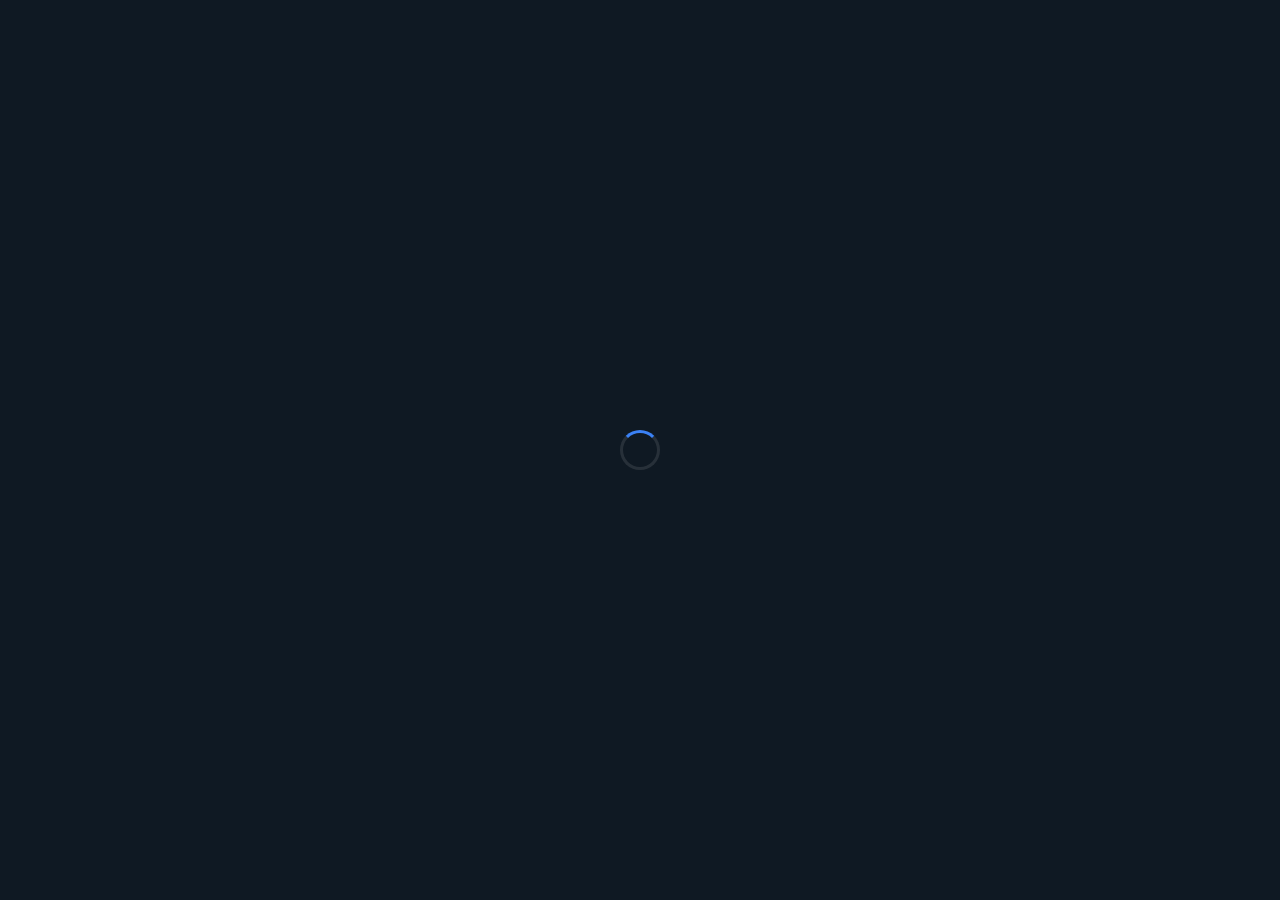
==== admin.html @ 46bbd2b8 "Add files via upload" ====
<!doctype html>
<html lang="es">
  <head>
    <meta charset="UTF-8" />
    <meta name="viewport" content="width=device-width, initial-scale=1.0" />
    <title>EarnFlow - Panel de Administración</title>
    <link rel="stylesheet" href="admin.css" />
  </head>
  <body>
    <div class="loading-overlay" id="loadingOverlay">
      <div class="spinner"></div>
    </div>

    <!-- LOGIN SCREEN -->
    <div class="admin-login-screen" id="adminLoginScreen" style="display: none">
      <div class="admin-login-card">
        <div class="admin-login-logo">
          <svg
            viewBox="0 0 40 40"
            fill="none"
            xmlns="http://www.w3.org/2000/svg"
            width="48"
            height="48"
          >
            <rect width="32" height="32" rx="10" fill="#3b82f6" />
            <path
              d="M12 28V12h8c2.2 0 4 .8 5 2s1.5 2.8 1.5 4.5c0 1.2-.3 2.3-.8 3.2-.6.9-1.3 1.6-2.3 2l3.6 4.3h-4l-3.2-4H15.5V28H12zm3.5-7h4.3c1 0 1.8-.3 2.4-.9.6-.6.8-1.4.8-2.4s-.3-1.7-.8-2.3c-.6-.5-1.4-.8-2.4-.8h-4.3v6.4z"
              fill="white"
            />
            <path d="M20 32l4-3h-8l4 3z" fill="white" opacity="0.6" />
          </svg>
          <span>EarnFlow Admin</span>
        </div>
        <p class="admin-login-subtitle">
          Inicia sesión con tu cuenta autorizada
        </p>
        <button
          class="btn-google-login"
          id="btnGoogleLogin"
          onclick="signInWithGoogle()"
        >
          <svg viewBox="0 0 48 48" width="20" height="20">
            <path
              fill="#EA4335"
              d="M24 9.5c3.5 0 6.6 1.2 9 3.2l6.7-6.7C35.9 2.4 30.3 0 24 0 14.6 0 6.6 5.4 2.7 13.3l7.8 6C12.4 13.2 17.7 9.5 24 9.5z"
            />
            <path
              fill="#4285F4"
              d="M46.5 24.5c0-1.6-.1-3.1-.4-4.5H24v8.5h12.7c-.6 3-2.3 5.5-4.8 7.2l7.5 5.8C43.8 37.3 46.5 31.3 46.5 24.5z"
            />
            <path
              fill="#FBBC05"
              d="M10.5 28.7A14.5 14.5 0 0 1 9.5 24c0-1.6.3-3.2.8-4.7l-7.8-6A23.9 23.9 0 0 0 0 24c0 3.8.9 7.4 2.5 10.6l8-5.9z"
            />
            <path
              fill="#34A853"
              d="M24 48c6.3 0 11.6-2.1 15.5-5.6l-7.5-5.8c-2.1 1.4-4.8 2.2-8 2.2-6.3 0-11.6-3.7-13.5-9l-8 5.9C6.6 42.6 14.6 48 24 48z"
            />
            <path fill="none" d="M0 0h48v48H0z" />
          </svg>
          Iniciar sesión con Google
        </button>
        <p
          class="admin-login-note"
          id="adminLoginError"
          style="
            display: none;
            color: #ef4444;
            margin-top: 16px;
            font-size: 14px;
            text-align: center;
          "
        ></p>
      </div>
    </div>

    <div class="admin-layout" id="adminLayout" style="display: none">
      <!-- ADMIN SIDEBAR -->
      <aside class="admin-sidebar" id="sidebar">
        <div class="sidebar-header">
          <svg
            viewBox="0 0 40 40"
            fill="none"
            xmlns="http://www.w3.org/2000/svg"
          >
            <rect width="32" height="32" rx="10" fill="#3b82f6" />
            <path
              d="M12 28V12h8c2.2 0 4 .8 5 2s1.5 2.8 1.5 4.5c0 1.2-.3 2.3-.8 3.2-.6.9-1.3 1.6-2.3 2l3.6 4.3h-4l-3.2-4H15.5V28H12zm3.5-7h4.3c1 0 1.8-.3 2.4-.9.6-.6.8-1.4.8-2.4s-.3-1.7-.8-2.3c-.6-.5-1.4-.8-2.4-.8h-4.3v6.4z"
              fill="white"
            />
            <path d="M20 32l4-3h-8l4 3z" fill="white" opacity="0.6" />
          </svg>
          <span>EarnFlow</span>
          <span class="admin-badge">Admin</span>
        </div>
        <nav class="admin-nav">
          <div class="nav-label">General</div>
          <button
            class="nav-item active"
            onclick="showAdminSection('dashboard',this)"
          >
            <svg
              viewBox="0 0 24 24"
              fill="none"
              stroke="currentColor"
              stroke-width="2"
            >
              <rect x="3" y="3" width="7" height="7" rx="1" />
              <rect x="14" y="3" width="7" height="7" rx="1" />
              <rect x="3" y="14" width="7" height="7" rx="1" />
              <rect x="14" y="14" width="7" height="7" rx="1" />
            </svg>
            Dashboard
          </button>
          <button class="nav-item" onclick="showAdminSection('usuarios',this)">
            <svg
              viewBox="0 0 24 24"
              fill="none"
              stroke="currentColor"
              stroke-width="2"
            >
              <path d="M17 21v-2a4 4 0 00-4-4H5a4 4 0 00-4 4v2" />
              <circle cx="9" cy="7" r="4" />
              <path d="M23 21v-2a4 4 0 00-3-3.87M16 3.13a4 4 0 010 7.75" />
            </svg>
            Usuarios
          </button>
          <div class="nav-label">Gestión</div>
          <button class="nav-item" onclick="showAdminSection('codigos',this)">
            <svg
              viewBox="0 0 24 24"
              fill="none"
              stroke="currentColor"
              stroke-width="2"
            >
              <rect x="3" y="11" width="18" height="11" rx="2" ry="2" />
              <path d="M7 11V7a5 5 0 0110 0v4" />
            </svg>
            Códigos de Activación
          </button>
          <button class="nav-item" onclick="showAdminSection('planes',this)">
            <svg
              viewBox="0 0 24 24"
              fill="none"
              stroke="currentColor"
              stroke-width="2"
            >
              <path d="M12 2v20M17 5H9.5a3.5 3.5 0 000 7h5a3.5 3.5 0 010 7H6" />
            </svg>
            Planes y Precios
          </button>
          <button class="nav-item" onclick="showAdminSection('mensajes',this)">
            <svg
              viewBox="0 0 24 24"
              fill="none"
              stroke="currentColor"
              stroke-width="2"
            >
              <path
                d="M21 15a2 2 0 01-2 2H7l-4 4V5a2 2 0 012-2h14a2 2 0 012 2z"
              />
            </svg>
            Mensajes
          </button>
          <button class="nav-item" onclick="showAdminSection('config',this)">
            <svg
              viewBox="0 0 24 24"
              fill="none"
              stroke="currentColor"
              stroke-width="2"
            >
              <circle cx="12" cy="12" r="3" />
              <path
                d="M19.4 15a1.65 1.65 0 00.33 1.82l.06.06a2 2 0 010 2.83 2 2 0 01-2.83 0l-.06-.06a1.65 1.65 0 00-1.82-.33 1.65 1.65 0 00-1 1.51V21a2 2 0 01-2 2 2 2 0 01-2-2v-.09A1.65 1.65 0 009 19.4a1.65 1.65 0 00-1.82.33l-.06.06a2 2 0 01-2.83 0 2 2 0 010-2.83l.06-.06A1.65 1.65 0 004.68 15a1.65 1.65 0 00-1.51-1H3a2 2 0 01-2-2 2 2 0 012-2h.09A1.65 1.65 0 004.6 9a1.65 1.65 0 00-.33-1.82l-.06-.06a2 2 0 010-2.83 2 2 0 012.83 0l.06.06A1.65 1.65 0 009 4.68a1.65 1.65 0 001-1.51V3a2 2 0 012-2 2 2 0 012 2v.09a1.65 1.65 0 001 1.51 1.65 1.65 0 001.82-.33l.06-.06a2 2 0 012.83 0 2 2 0 010 2.83l-.06.06a1.65 1.65 0 00-.33 1.82V9a1.65 1.65 0 001.51 1H21a2 2 0 012 2 2 2 0 01-2 2h-.09a1.65 1.65 0 00-1.51 1z"
              />
            </svg>
            Configuración
          </button>
          <div class="nav-label">Sistema</div>
          <button class="nav-item" onclick="showAdminSection('errores',this)">
            <svg
              viewBox="0 0 24 24"
              fill="none"
              stroke="currentColor"
              stroke-width="2"
            >
              <circle cx="12" cy="12" r="10" />
              <line x1="12" y1="8" x2="12" y2="12" />
              <line x1="12" y1="16" x2="12.01" y2="16" />
            </svg>
            Errores y Reportes
          </button>
        </nav>
        <div class="sidebar-footer">
          <button
            class="nav-item"
            onclick="window.location.href='app.html'"
            style="color: rgba(255, 255, 255, 0.5)"
          >
            <svg
              viewBox="0 0 24 24"
              fill="none"
              stroke="currentColor"
              stroke-width="2"
            >
              <polyline points="15 18 9 12 15 6" />
            </svg>
            Volver al Sistema
          </button>
          <button class="btn-logout" onclick="adminLogout()">
            <svg
              viewBox="0 0 24 24"
              fill="none"
              stroke="currentColor"
              stroke-width="2"
            >
              <path
                d="M9 21H5a2 2 0 01-2-2V5a2 2 0 012-2h4M16 17l5-5-5-5M21 12H9"
              />
            </svg>
            Cerrar Sesión
          </button>
        </div>
      </aside>

      <!-- ADMIN CONTENT -->
      <div class="admin-content">
        <div class="admin-topbar">
          <div class="flex items-center gap-2">
            <button class="mobile-toggle" onclick="toggleMobileSidebar()">
              <svg
                width="24"
                height="24"
                viewBox="0 0 24 24"
                fill="none"
                stroke="currentColor"
                stroke-width="2"
              >
                <line x1="3" y1="12" x2="21" y2="12" />
                <line x1="3" y1="6" x2="21" y2="6" />
                <line x1="3" y1="18" x2="21" y2="18" />
              </svg>
            </button>
            <h1 id="adminTitle">Panel de Administración</h1>
          </div>
          <div class="topbar-date" id="currentDate"></div>
        </div>
        <div class="admin-area" id="adminArea">
          <!-- Sections loaded dynamically -->
        </div>
      </div>
    </div>

    <div class="toast-container" id="toastContainer"></div>

    <script src="https://www.gstatic.com/firebasejs/10.12.0/firebase-app-compat.js"></script>
    <script src="https://www.gstatic.com/firebasejs/10.12.0/firebase-auth-compat.js"></script>
    <script src="https://www.gstatic.com/firebasejs/10.12.0/firebase-database-compat.js"></script>
    <script src="admin.js"></script>
  </body>
</html>
---- admin.css ----
@import url('https://fonts.googleapis.com/css2?family=Inter:wght@300;400;500;600;700;800;900&family=Plus+Jakarta+Sans:wght@400;500;600;700;800&display=swap');

:root {
  --primary: #1a2332;
  --primary-light: #243447;
  --primary-dark: #0f1923;
  --accent: #3b82f6;
  --accent-hover: #2563eb;
  --accent-light: #60a5fa;
  --accent-glow: rgba(59, 130, 246, 0.15);
  --success: #10b981;
  --success-bg: #ecfdf5;
  --warning: #f59e0b;
  --warning-bg: #fffbeb;
  --danger: #ef4444;
  --danger-bg: #fef2f2;
  --info: #6366f1;
  --info-bg: #eef2ff;
  --bg: #f0f4f8;
  --surface: #ffffff;
  --surface-hover: #f8fafc;
  --border: #e2e8f0;
  --border-light: #f1f5f9;
  --text: #1e293b;
  --text-secondary: #64748b;
  --text-muted: #94a3b8;
  --shadow-sm: 0 1px 2px rgba(0,0,0,0.04);
  --shadow: 0 1px 3px rgba(0,0,0,0.06), 0 1px 2px rgba(0,0,0,0.04);
  --shadow-md: 0 4px 6px -1px rgba(0,0,0,0.07), 0 2px 4px -2px rgba(0,0,0,0.05);
  --shadow-lg: 0 10px 15px -3px rgba(0,0,0,0.08), 0 4px 6px -4px rgba(0,0,0,0.04);
  --shadow-xl: 0 20px 25px -5px rgba(0,0,0,0.08), 0 8px 10px -6px rgba(0,0,0,0.04);
  --radius: 12px;
  --radius-sm: 8px;
  --radius-lg: 16px;
  --radius-xl: 20px;
  --transition: all 0.2s cubic-bezier(0.4, 0, 0.2, 1);
  --sidebar-width: 260px;
}

* { margin: 0; padding: 0; box-sizing: border-box; }

body {
  font-family: 'Inter', -apple-system, BlinkMacSystemFont, sans-serif;
  background: var(--bg);
  color: var(--text);
  line-height: 1.6;
  -webkit-font-smoothing: antialiased;
  min-height: 100vh;
}

h1, h2, h3, h4, h5 {
  font-family: 'Plus Jakarta Sans', sans-serif;
  font-weight: 700;
}

::-webkit-scrollbar { width: 6px; }
::-webkit-scrollbar-track { background: transparent; }
::-webkit-scrollbar-thumb { background: var(--text-muted); border-radius: 3px; }
::-webkit-scrollbar-thumb:hover { background: var(--text-secondary); }

/* ===== LOADING OVERLAY ===== */
.loading-overlay {
  position: fixed;
  inset: 0;
  background: var(--primary-dark);
  display: flex;
  align-items: center;
  justify-content: center;
  z-index: 9999;
}

.spinner {
  width: 40px;
  height: 40px;
  border: 3px solid rgba(255,255,255,0.1);
  border-top-color: var(--accent);
  border-radius: 50%;
  animation: spin 0.75s linear infinite;
}

@keyframes spin {
  to { transform: rotate(360deg); }
}

/* ===== ADMIN LOGIN SCREEN ===== */
.admin-login-screen {
  min-height: 100vh;
  display: flex;
  align-items: center;
  justify-content: center;
  background: linear-gradient(135deg, var(--primary) 0%, #1e3a5f 60%, var(--primary-dark) 100%);
  position: relative;
  overflow: hidden;
}

.admin-login-screen::before {
  content: '';
  position: absolute;
  top: -40%;
  right: -15%;
  width: 700px;
  height: 700px;
  background: radial-gradient(circle, rgba(59,130,246,0.13) 0%, transparent 70%);
  border-radius: 50%;
  pointer-events: none;
}

.admin-login-screen::after {
  content: '';
  position: absolute;
  bottom: -25%;
  left: -10%;
  width: 500px;
  height: 500px;
  background: radial-gradient(circle, rgba(99,102,241,0.09) 0%, transparent 70%);
  border-radius: 50%;
  pointer-events: none;
}

.admin-login-card {
  background: var(--surface);
  border-radius: var(--radius-xl);
  padding: 48px 44px;
  width: 100%;
  max-width: 420px;
  box-shadow: var(--shadow-xl), 0 0 80px rgba(0,0,0,0.25);
  position: relative;
  z-index: 1;
}

.admin-login-logo {
  display: flex;
  align-items: center;
  gap: 14px;
  margin-bottom: 12px;
}

.admin-login-logo svg {
  width: 48px;
  height: 48px;
  flex-shrink: 0;
}

.admin-login-logo span {
  font-family: 'Plus Jakarta Sans', sans-serif;
  font-size: 26px;
  font-weight: 800;
  color: var(--text);
  letter-spacing: -0.5px;
}

.admin-login-subtitle {
  color: var(--text-secondary);
  font-size: 14px;
  margin-bottom: 36px;
}

.btn-google-login {
  display: flex;
  align-items: center;
  justify-content: center;
  gap: 12px;
  width: 100%;
  padding: 14px 20px;
  background: var(--surface);
  border: 1.5px solid var(--border);
  border-radius: var(--radius-sm);
  font-size: 15px;
  font-weight: 600;
  font-family: inherit;
  color: var(--text);
  cursor: pointer;
  transition: var(--transition);
  box-shadow: var(--shadow-sm);
}

.btn-google-login:hover {
  background: var(--surface-hover);
  border-color: var(--text-muted);
  box-shadow: var(--shadow-md);
  transform: translateY(-1px);
}

.btn-google-login svg {
  width: 20px;
  height: 20px;
  flex-shrink: 0;
}

/* ===== ADMIN LAYOUT ===== */
.admin-layout {
  display: flex;
  min-height: 100vh;
}

/* ===== ADMIN SIDEBAR ===== */
.admin-sidebar {
  width: var(--sidebar-width);
  background: var(--primary);
  color: #fff;
  display: flex;
  flex-direction: column;
  position: fixed;
  top: 0;
  left: 0;
  bottom: 0;
  z-index: 100;
  transition: var(--transition);
  overflow-y: auto;
}

.admin-sidebar .sidebar-header {
  padding: 22px 20px;
  display: flex;
  align-items: center;
  gap: 12px;
  border-bottom: 1px solid rgba(255,255,255,0.08);
  flex-shrink: 0;
}

.admin-sidebar .sidebar-header svg {
  width: 32px;
  height: 32px;
  flex-shrink: 0;
}

.admin-sidebar .sidebar-header > span:first-of-type {
  font-family: 'Plus Jakarta Sans', sans-serif;
  font-size: 20px;
  font-weight: 800;
  letter-spacing: -0.3px;
  flex: 1;
}

.admin-badge {
  background: var(--accent);
  color: #fff;
  font-size: 10px;
  font-weight: 700;
  padding: 3px 8px;
  border-radius: 20px;
  letter-spacing: 0.5px;
  text-transform: uppercase;
}

/* ===== ADMIN NAV ===== */
.admin-nav {
  flex: 1;
  padding: 12px;
  overflow-y: auto;
}

.nav-label {
  font-size: 10px;
  font-weight: 700;
  color: rgba(255,255,255,0.3);
  text-transform: uppercase;
  letter-spacing: 1.3px;
  padding: 16px 12px 6px;
}

.nav-item {
  display: flex;
  align-items: center;
  gap: 11px;
  padding: 10px 14px;
  border-radius: var(--radius-sm);
  color: rgba(255,255,255,0.55);
  font-size: 14px;
  font-weight: 500;
  cursor: pointer;
  transition: var(--transition);
  margin-bottom: 2px;
  text-decoration: none;
  border: none;
  background: none;
  width: 100%;
  text-align: left;
  font-family: inherit;
}

.nav-item:hover {
  background: rgba(255,255,255,0.08);
  color: #fff;
}

.nav-item.active {
  background: var(--accent);
  color: #fff;
  box-shadow: 0 2px 8px rgba(59,130,246,0.35);
}

.nav-item svg {
  width: 18px;
  height: 18px;
  flex-shrink: 0;
}

/* ===== SIDEBAR FOOTER ===== */
.sidebar-footer {
  padding: 14px;
  border-top: 1px solid rgba(255,255,255,0.08);
  flex-shrink: 0;
}

.btn-logout {
  display: flex;
  align-items: center;
  gap: 10px;
  width: 100%;
  padding: 10px 14px;
  margin-top: 4px;
  background: rgba(239,68,68,0.1);
  border: 1px solid rgba(239,68,68,0.2);
  border-radius: var(--radius-sm);
  color: #fca5a5;
  font-size: 13px;
  font-weight: 500;
  cursor: pointer;
  transition: var(--transition);
  font-family: inherit;
}

.btn-logout:hover {
  background: rgba(239,68,68,0.2);
  color: #fecaca;
}

.btn-logout svg {
  width: 17px;
  height: 17px;
}

/* ===== ADMIN CONTENT ===== */
.admin-content {
  flex: 1;
  margin-left: var(--sidebar-width);
  min-height: 100vh;
  display: flex;
  flex-direction: column;
}

/* ===== TOPBAR ===== */
.admin-topbar {
  display: flex;
  align-items: center;
  justify-content: space-between;
  padding: 18px 28px;
  background: var(--surface);
  border-bottom: 1px solid var(--border-light);
  position: sticky;
  top: 0;
  z-index: 50;
  box-shadow: var(--shadow-sm);
}

.admin-topbar h1 {
  font-size: 22px;
  color: var(--text);
}

.topbar-date {
  font-size: 13px;
  color: var(--text-muted);
  font-weight: 500;
}

.flex { display: flex; }
.items-center { align-items: center; }
.gap-2 { gap: 8px; }

/* ===== MOBILE TOGGLE ===== */
.mobile-toggle {
  display: none;
  background: none;
  border: none;
  cursor: pointer;
  color: var(--text-secondary);
  padding: 4px;
  border-radius: var(--radius-sm);
  transition: var(--transition);
}

.mobile-toggle:hover {
  background: var(--border-light);
  color: var(--text);
}

/* ===== ADMIN AREA ===== */
.admin-area {
  flex: 1;
  padding: 24px 28px;
}

/* ===== ADMIN STATS ===== */
.admin-stats {
  display: grid;
  grid-template-columns: repeat(4, 1fr);
  gap: 18px;
  margin-bottom: 24px;
}

.admin-stat-card {
  background: var(--surface);
  border-radius: var(--radius);
  padding: 22px 24px;
  border: 1px solid var(--border-light);
  box-shadow: var(--shadow-sm);
  transition: var(--transition);
  position: relative;
  overflow: hidden;
}

.admin-stat-card::before {
  content: '';
  position: absolute;
  top: 0;
  left: 0;
  right: 0;
  height: 3px;
}

.admin-stat-card:nth-child(1)::before { background: var(--accent); }
.admin-stat-card:nth-child(2)::before { background: var(--success); }
.admin-stat-card:nth-child(3)::before { background: var(--warning); }
.admin-stat-card:nth-child(4)::before { background: var(--info); }

.admin-stat-card:hover {
  box-shadow: var(--shadow-md);
  transform: translateY(-2px);
}

.admin-stat-label {
  font-size: 11px;
  font-weight: 700;
  color: var(--text-muted);
  text-transform: uppercase;
  letter-spacing: 0.8px;
  margin-bottom: 8px;
}

.admin-stat-value {
  font-size: 32px;
  font-weight: 800;
  color: var(--text);
  font-family: 'Plus Jakarta Sans', sans-serif;
  line-height: 1;
}

/* ===== CONTENT GRID ===== */
.content-grid {
  display: grid;
  grid-template-columns: 1.4fr 1fr;
  gap: 20px;
}

/* ===== ADMIN CARDS ===== */
.admin-card {
  background: var(--surface);
  border-radius: var(--radius);
  border: 1px solid var(--border-light);
  box-shadow: var(--shadow-sm);
  overflow: hidden;
  margin-bottom: 20px;
}

.admin-card-header {
  display: flex;
  align-items: center;
  justify-content: space-between;
  padding: 18px 22px;
  border-bottom: 1px solid var(--border-light);
}

.admin-card-header h3 {
  display: flex;
  align-items: center;
  gap: 10px;
  font-size: 15px;
  font-weight: 700;
  color: var(--text);
}

.admin-card-body {
  overflow-x: auto;
}

.admin-card-body.padded {
  padding: 22px;
}

/* ===== SEARCH ===== */
.admin-search input {
  padding: 8px 14px;
  border: 1.5px solid var(--border);
  border-radius: var(--radius-sm);
  font-size: 13px;
  font-family: inherit;
  background: var(--bg);
  color: var(--text);
  min-width: 220px;
  transition: var(--transition);
}

.admin-search input:focus {
  outline: none;
  border-color: var(--accent);
  box-shadow: 0 0 0 3px var(--accent-glow);
  background: var(--surface);
}

.admin-search input::placeholder {
  color: var(--text-muted);
}

/* ===== TABLES ===== */
table {
  width: 100%;
  border-collapse: collapse;
}

table thead th {
  text-align: left;
  padding: 11px 16px;
  font-size: 10px;
  font-weight: 700;
  color: var(--text-muted);
  text-transform: uppercase;
  letter-spacing: 0.9px;
  background: var(--bg);
  border-bottom: 1px solid var(--border);
  white-space: nowrap;
}

table tbody td {
  padding: 13px 16px;
  font-size: 13px;
  color: var(--text);
  border-bottom: 1px solid var(--border-light);
  vertical-align: middle;
}

table tbody tr:hover { background: var(--surface-hover); }
table tbody tr:last-child td { border-bottom: none; }

.empty-state {
  text-align: center;
  padding: 44px 20px;
  color: var(--text-muted);
  font-style: italic;
  font-size: 14px;
}

/* ===== BADGES ===== */
.badge {
  display: inline-flex;
  align-items: center;
  padding: 3px 10px;
  border-radius: 20px;
  font-size: 11px;
  font-weight: 700;
  letter-spacing: 0.3px;
}

.badge-free { background: #f1f5f9; color: #64748b; }
.badge-paid { background: #dbeafe; color: #1d4ed8; }
.badge-maint { background: #ede9fe; color: #6d28d9; }
.badge-success { background: var(--success-bg); color: #059669; }
.badge-danger { background: var(--danger-bg); color: #dc2626; }
.badge-info { background: var(--info-bg); color: #4338ca; }
.badge-warning { background: var(--warning-bg); color: #d97706; }

/* ===== BUTTONS IN TABLE ===== */
.btn-edit {
  padding: 5px 12px;
  background: #eff6ff;
  color: #1d4ed8;
  border: 1px solid #bfdbfe;
  border-radius: 6px;
  font-size: 12px;
  font-weight: 600;
  cursor: pointer;
  transition: var(--transition);
  font-family: inherit;
  margin-right: 4px;
}

.btn-edit:hover {
  background: #dbeafe;
  border-color: #93c5fd;
}

.btn-delete {
  padding: 5px 12px;
  background: var(--danger-bg);
  color: var(--danger);
  border: 1px solid rgba(239,68,68,0.2);
  border-radius: 6px;
  font-size: 12px;
  font-weight: 600;
  cursor: pointer;
  transition: var(--transition);
  font-family: inherit;
}

.btn-delete:hover {
  background: #fee2e2;
  border-color: rgba(239,68,68,0.4);
}

/* ===== FORM ELEMENTS ===== */
.form-group {
  margin-bottom: 18px;
}

.form-group label {
  display: block;
  font-size: 13px;
  font-weight: 600;
  color: var(--text);
  margin-bottom: 7px;
  letter-spacing: 0.2px;
}

.form-group input,
.form-group select,
.form-group textarea {
  width: 100%;
  padding: 11px 14px;
  border: 1.5px solid var(--border);
  border-radius: var(--radius-sm);
  font-size: 14px;
  font-family: inherit;
  transition: var(--transition);
  background: var(--surface);
  color: var(--text);
}

.form-group input:focus,
.form-group select:focus,
.form-group textarea:focus {
  outline: none;
  border-color: var(--accent);
  box-shadow: 0 0 0 3px var(--accent-glow);
}

.form-group input::placeholder,
.form-group textarea::placeholder {
  color: var(--text-muted);
}

.form-row {
  display: grid;
  grid-template-columns: repeat(auto-fit, minmax(200px, 1fr));
  gap: 16px;
  margin-bottom: 20px;
}

.btn-save {
  padding: 11px 26px;
  background: var(--success);
  color: #fff;
  border: none;
  border-radius: var(--radius-sm);
  font-size: 14px;
  font-weight: 600;
  cursor: pointer;
  transition: var(--transition);
  font-family: inherit;
}

.btn-save:hover {
  background: #059669;
  transform: translateY(-1px);
  box-shadow: var(--shadow-md);
}

/* ===== CODE GEN AREA ===== */
.code-gen-area {
  display: flex;
  align-items: flex-end;
  gap: 16px;
  margin-bottom: 24px;
  flex-wrap: wrap;
}

.code-gen-area .form-group {
  margin-bottom: 0;
  flex: 1;
  min-width: 180px;
}

.generated-code {
  display: flex;
  align-items: center;
  gap: 14px;
  padding: 18px 24px;
  background: var(--primary);
  border-radius: var(--radius);
  font-family: 'Plus Jakarta Sans', monospace;
  font-size: 26px;
  font-weight: 800;
  letter-spacing: 6px;
  color: var(--accent-light);
}

.copy-btn {
  background: rgba(255,255,255,0.1);
  border: 1px solid rgba(255,255,255,0.2);
  border-radius: var(--radius-sm);
  color: #fff;
  font-size: 12px;
  font-weight: 600;
  padding: 6px 14px;
  cursor: pointer;
  transition: var(--transition);
  font-family: inherit;
  letter-spacing: 0;
  flex-shrink: 0;
}

.copy-btn:hover {
  background: rgba(255,255,255,0.2);
}

/* ===== TOAST ===== */
.toast-container {
  position: fixed;
  bottom: 24px;
  right: 24px;
  z-index: 9999;
  display: flex;
  flex-direction: column;
  gap: 10px;
}

.toast {
  padding: 14px 20px;
  border-radius: var(--radius-sm);
  font-size: 14px;
  font-weight: 500;
  box-shadow: var(--shadow-lg);
  opacity: 0;
  transform: translateX(20px);
  transition: all 0.25s cubic-bezier(0.4, 0, 0.2, 1);
  max-width: 320px;
  pointer-events: none;
}

.toast.show {
  opacity: 1;
  transform: translateX(0);
}

.toast-success {
  background: #ecfdf5;
  color: #065f46;
  border: 1px solid #a7f3d0;
}

.toast-error {
  background: var(--danger-bg);
  color: #991b1b;
  border: 1px solid #fecaca;
}

.toast-info {
  background: var(--info-bg);
  color: #3730a3;
  border: 1px solid #c7d2fe;
}

/* ===== RESPONSIVE ===== */
@media (max-width: 1100px) {
  .admin-stats {
    grid-template-columns: repeat(2, 1fr);
  }

  .content-grid {
    grid-template-columns: 1fr;
  }
}

@media (max-width: 768px) {
  .mobile-toggle {
    display: flex;
  }

  .admin-sidebar {
    transform: translateX(-100%);
  }

  .admin-sidebar.open {
    transform: translateX(0);
    box-shadow: var(--shadow-xl);
  }

  .admin-content {
    margin-left: 0;
  }

  .admin-topbar {
    padding: 14px 18px;
  }

  .admin-area {
    padding: 16px 18px;
  }

  .admin-stats {
    grid-template-columns: repeat(2, 1fr);
    gap: 12px;
  }

  .admin-login-card {
    margin: 20px;
    padding: 36px 28px;
  }

  .topbar-date {
    display: none;
  }
}

@media (max-width: 480px) {
  .admin-stats {
    grid-template-columns: 1fr;
  }

  .code-gen-area {
    flex-direction: column;
    align-items: stretch;
  }

  .generated-code {
    font-size: 20px;
    letter-spacing: 4px;
  }
}
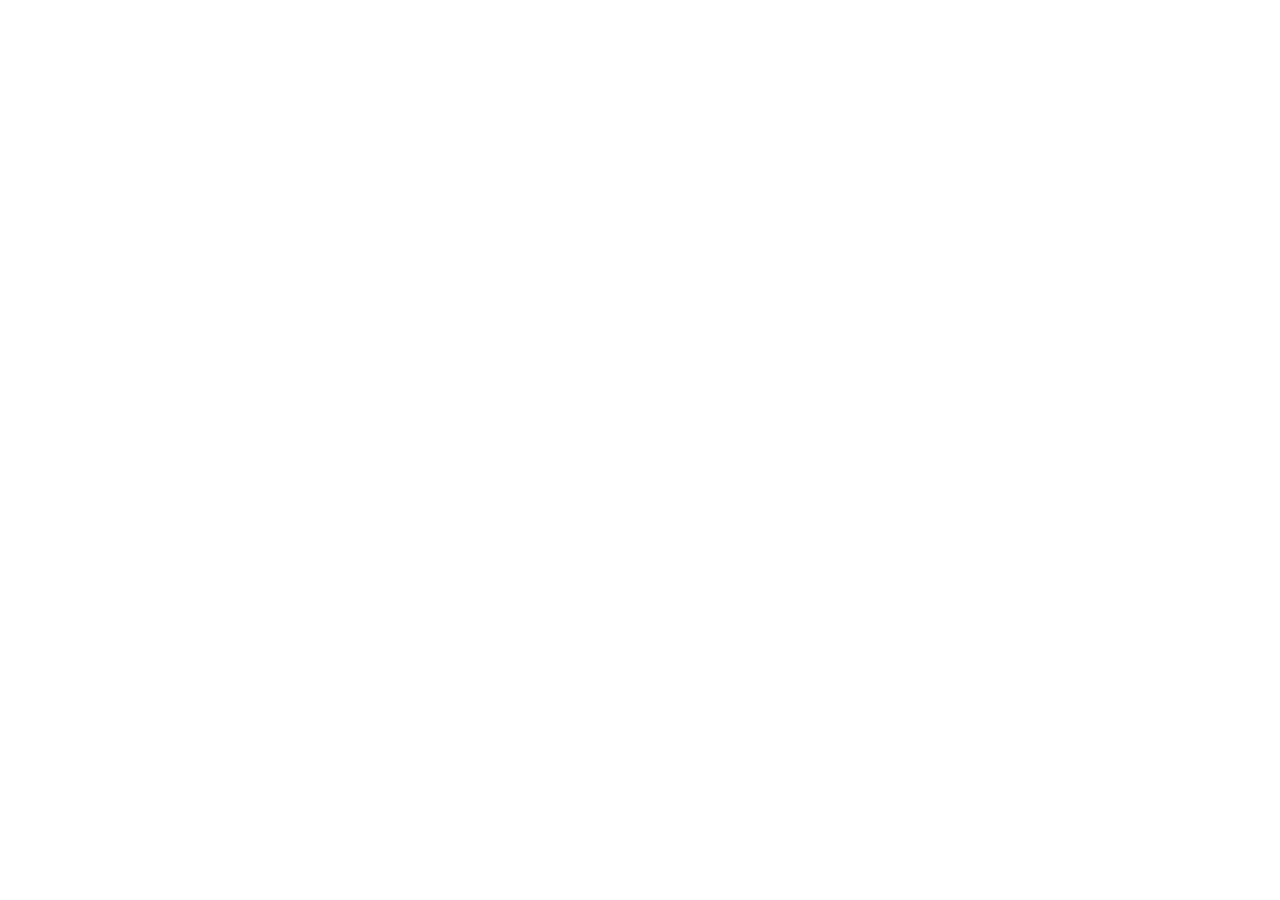
==== commit d10a0552: "Add files via upload" ====
--- a/admin.html
+++ b/admin.html
@@ -1,261 +1,225 @@
-<!doctype html>
+<!DOCTYPE html>
 <html lang="es">
-  <head>
-    <meta charset="UTF-8" />
-    <meta name="viewport" content="width=device-width, initial-scale=1.0" />
-    <title>EarnFlow - Panel de Administración</title>
-    <link rel="stylesheet" href="admin.css" />
-  </head>
-  <body>
-    <div class="loading-overlay" id="loadingOverlay">
-      <div class="spinner"></div>
+<head>
+  <meta charset="UTF-8">
+  <meta name="viewport" content="width=device-width, initial-scale=1.0">
+  <title>Control-Ventas - Panel de Administración</title>
+  <link rel="stylesheet" href="style.css">
+  <style>
+    /* Login Admin Screen */
+    .admin-login-screen {
+      display: flex;
+      align-items: center;
+      justify-content: center;
+      min-height: 100vh;
+      background: linear-gradient(135deg, #0f172a 0%, #1e3a5f 100%);
+    }
+    .admin-login-card {
+      background: #fff;
+      border-radius: 20px;
+      padding: 48px 40px;
+      width: 100%;
+      max-width: 400px;
+      box-shadow: 0 24px 64px rgba(0,0,0,0.35);
+      text-align: center;
+    }
+    .admin-login-logo {
+      display: flex;
+      align-items: center;
+      justify-content: center;
+      gap: 10px;
+      margin-bottom: 8px;
+    }
+    .admin-login-logo svg { width: 40px; height: 40px; }
+    .admin-login-logo span { font-size: 22px; font-weight: 800; color: #1e293b; }
+    .admin-login-badge {
+      display: inline-block;
+      background: #f59e0b;
+      color: #fff;
+      font-size: 11px;
+      font-weight: 700;
+      padding: 2px 10px;
+      border-radius: 20px;
+      letter-spacing: 1px;
+      margin-bottom: 28px;
+    }
+    .admin-login-card h2 {
+      font-size: 22px;
+      font-weight: 700;
+      color: #1e293b;
+      margin-bottom: 6px;
+    }
+    .admin-login-card p {
+      color: #64748b;
+      font-size: 14px;
+      margin-bottom: 32px;
+    }
+    .btn-google-admin {
+      display: flex;
+      align-items: center;
+      justify-content: center;
+      gap: 12px;
+      width: 100%;
+      padding: 14px;
+      border: 2px solid #e2e8f0;
+      border-radius: 12px;
+      background: #fff;
+      font-size: 15px;
+      font-weight: 600;
+      color: #1e293b;
+      cursor: pointer;
+      transition: all 0.2s;
+      margin-bottom: 16px;
+    }
+    .btn-google-admin:hover { border-color: #3b82f6; background: #f8faff; }
+    .btn-google-admin svg { width: 22px; height: 22px; }
+    .admin-login-footer {
+      margin-top: 24px;
+      padding-top: 20px;
+      border-top: 1px solid #f1f5f9;
+    }
+    .btn-visit-site {
+      display: inline-flex;
+      align-items: center;
+      gap: 8px;
+      color: #64748b;
+      font-size: 13px;
+      font-weight: 500;
+      background: none;
+      border: none;
+      cursor: pointer;
+      transition: color 0.2s;
+      text-decoration: none;
+    }
+    .btn-visit-site:hover { color: #3b82f6; }
+    .admin-error-msg {
+      background: #fef2f2;
+      color: #dc2626;
+      border: 1px solid #fecaca;
+      border-radius: 10px;
+      padding: 12px 16px;
+      font-size: 13px;
+      margin-bottom: 16px;
+      display: none;
+    }
+  </style>
+</head>
+<body>
+  <div class="loading-overlay" id="loadingOverlay"><div class="spinner"></div></div>
+
+  <!-- LOGIN ADMIN -->
+  <div id="adminLoginScreen" class="admin-login-screen" style="display:none;">
+    <div class="admin-login-card">
+      <div class="admin-login-logo">
+        <svg viewBox="0 0 40 40" fill="none" xmlns="http://www.w3.org/2000/svg">
+          <rect width="40" height="40" rx="10" fill="#3b82f6"/>
+          <path d="M12 28V12h8c2.2 0 4 .8 5 2s1.5 2.8 1.5 4.5c0 1.2-.3 2.3-.8 3.2-.6.9-1.3 1.6-2.3 2l3.6 4.3h-4l-3.2-4H15.5V28H12zm3.5-7h4.3c1 0 1.8-.3 2.4-.9.6-.6.8-1.4.8-2.4s-.3-1.7-.8-2.3c-.6-.5-1.4-.8-2.4-.8h-4.3v6.4z" fill="white"/>
+        </svg>
+        <span>Control-Ventas</span>
+      </div>
+      <div class="admin-login-badge">ADMIN</div>
+      <h2>Acceso Administrador</h2>
+      <p>Inicia sesión con tu cuenta autorizada para acceder al panel</p>
+      <div class="admin-error-msg" id="adminErrorMsg"></div>
+      <button class="btn-google-admin" onclick="adminLoginGoogle()">
+        <svg viewBox="0 0 24 24">
+          <path d="M22.56 12.25c0-.78-.07-1.53-.2-2.25H12v4.26h5.92a5.06 5.06 0 01-2.2 3.32v2.77h3.57c2.08-1.92 3.28-4.74 3.28-8.1z" fill="#4285F4"/>
+          <path d="M12 23c2.97 0 5.46-.98 7.28-2.66l-3.57-2.77c-.98.66-2.23 1.06-3.71 1.06-2.86 0-5.29-1.93-6.16-4.53H2.18v2.84C3.99 20.53 7.7 23 12 23z" fill="#34A853"/>
+          <path d="M5.84 14.09c-.22-.66-.35-1.36-.35-2.09s.13-1.43.35-2.09V7.07H2.18C1.43 8.55 1 10.22 1 12s.43 3.45 1.18 4.93l2.85-2.22.81-.62z" fill="#FBBC05"/>
+          <path d="M12 5.38c1.62 0 3.06.56 4.21 1.64l3.15-3.15C17.45 2.09 14.97 1 12 1 7.7 1 3.99 3.47 2.18 7.07l3.66 2.84c.87-2.6 3.3-4.53 6.16-4.53z" fill="#EA4335"/>
+        </svg>
+        Iniciar sesión con Google
+      </button>
+      <div class="admin-login-footer">
+        <a href="index.html" class="btn-visit-site">
+          <svg viewBox="0 0 24 24" fill="none" stroke="currentColor" stroke-width="2" width="16" height="16"><circle cx="12" cy="12" r="10"/><line x1="2" y1="12" x2="22" y2="12"/><path d="M12 2a15.3 15.3 0 014 10 15.3 15.3 0 01-4 10 15.3 15.3 0 01-4-10 15.3 15.3 0 014-10z"/></svg>
+          Visitar página principal
+        </a>
+      </div>
     </div>
-
-    <!-- LOGIN SCREEN -->
-    <div class="admin-login-screen" id="adminLoginScreen" style="display: none">
-      <div class="admin-login-card">
-        <div class="admin-login-logo">
-          <svg
-            viewBox="0 0 40 40"
-            fill="none"
-            xmlns="http://www.w3.org/2000/svg"
-            width="48"
-            height="48"
-          >
-            <rect width="32" height="32" rx="10" fill="#3b82f6" />
-            <path
-              d="M12 28V12h8c2.2 0 4 .8 5 2s1.5 2.8 1.5 4.5c0 1.2-.3 2.3-.8 3.2-.6.9-1.3 1.6-2.3 2l3.6 4.3h-4l-3.2-4H15.5V28H12zm3.5-7h4.3c1 0 1.8-.3 2.4-.9.6-.6.8-1.4.8-2.4s-.3-1.7-.8-2.3c-.6-.5-1.4-.8-2.4-.8h-4.3v6.4z"
-              fill="white"
-            />
-            <path d="M20 32l4-3h-8l4 3z" fill="white" opacity="0.6" />
-          </svg>
-          <span>EarnFlow Admin</span>
+  </div>
+
+  <!-- PANEL ADMIN (oculto hasta verificar) -->
+  <div class="admin-layout" id="adminPanel" style="display:none;">
+    <aside class="admin-sidebar" id="sidebar">
+      <div class="sidebar-header">
+        <svg viewBox="0 0 40 40" fill="none" xmlns="http://www.w3.org/2000/svg">
+          <rect width="32" height="32" rx="10" fill="#3b82f6"/>
+          <path d="M12 28V12h8c2.2 0 4 .8 5 2s1.5 2.8 1.5 4.5c0 1.2-.3 2.3-.8 3.2-.6.9-1.3 1.6-2.3 2l3.6 4.3h-4l-3.2-4H15.5V28H12zm3.5-7h4.3c1 0 1.8-.3 2.4-.9.6-.6.8-1.4.8-2.4s-.3-1.7-.8-2.3c-.6-.5-1.4-.8-2.4-.8h-4.3v6.4z" fill="white"/>
+          <path d="M20 32l4-3h-8l4 3z" fill="white" opacity="0.6"/>
+        </svg>
+        <span>Control-Ventas</span>
+        <span class="admin-badge">Admin</span>
+      </div>
+      <nav class="admin-nav">
+        <div class="nav-label">General</div>
+        <button class="nav-item active" onclick="showAdminSection('dashboard',this)">
+          <svg viewBox="0 0 24 24" fill="none" stroke="currentColor" stroke-width="2"><rect x="3" y="3" width="7" height="7" rx="1"/><rect x="14" y="3" width="7" height="7" rx="1"/><rect x="3" y="14" width="7" height="7" rx="1"/><rect x="14" y="14" width="7" height="7" rx="1"/></svg>
+          Dashboard
+        </button>
+        <button class="nav-item" onclick="showAdminSection('usuarios',this)">
+          <svg viewBox="0 0 24 24" fill="none" stroke="currentColor" stroke-width="2"><path d="M17 21v-2a4 4 0 00-4-4H5a4 4 0 00-4 4v2"/><circle cx="9" cy="7" r="4"/><path d="M23 21v-2a4 4 0 00-3-3.87M16 3.13a4 4 0 010 7.75"/></svg>
+          Usuarios
+        </button>
+        <div class="nav-label">Gestión</div>
+        <button class="nav-item" onclick="showAdminSection('codigos',this)">
+          <svg viewBox="0 0 24 24" fill="none" stroke="currentColor" stroke-width="2"><rect x="3" y="11" width="18" height="11" rx="2" ry="2"/><path d="M7 11V7a5 5 0 0110 0v4"/></svg>
+          Códigos de Activación
+        </button>
+        <button class="nav-item" onclick="showAdminSection('planes',this)">
+          <svg viewBox="0 0 24 24" fill="none" stroke="currentColor" stroke-width="2"><path d="M12 2v20M17 5H9.5a3.5 3.5 0 000 7h5a3.5 3.5 0 010 7H6"/></svg>
+          Planes y Precios
+        </button>
+        <button class="nav-item" onclick="showAdminSection('mensajes',this)">
+          <svg viewBox="0 0 24 24" fill="none" stroke="currentColor" stroke-width="2"><path d="M21 15a2 2 0 01-2 2H7l-4 4V5a2 2 0 012-2h14a2 2 0 012 2z"/></svg>
+          Mensajes
+        </button>
+        <button class="nav-item" onclick="showAdminSection('config',this)">
+          <svg viewBox="0 0 24 24" fill="none" stroke="currentColor" stroke-width="2"><circle cx="12" cy="12" r="3"/><path d="M19.4 15a1.65 1.65 0 00.33 1.82l.06.06a2 2 0 010 2.83 2 2 0 01-2.83 0l-.06-.06a1.65 1.65 0 00-1.82-.33 1.65 1.65 0 00-1 1.51V21a2 2 0 01-2 2 2 2 0 01-2-2v-.09A1.65 1.65 0 009 19.4a1.65 1.65 0 00-1.82.33l-.06.06a2 2 0 01-2.83 0 2 2 0 010-2.83l.06-.06A1.65 1.65 0 004.68 15a1.65 1.65 0 00-1.51-1H3a2 2 0 01-2-2 2 2 0 012-2h.09A1.65 1.65 0 004.6 9a1.65 1.65 0 00-.33-1.82l-.06-.06a2 2 0 010-2.83 2 2 0 012.83 0l.06.06A1.65 1.65 0 009 4.68a1.65 1.65 0 001-1.51V3a2 2 0 012-2 2 2 0 012 2v.09a1.65 1.65 0 001 1.51 1.65 1.65 0 001.82-.33l.06-.06a2 2 0 012.83 0 2 2 0 010 2.83l-.06.06a1.65 1.65 0 00-.33 1.82V9a1.65 1.65 0 001.51 1H21a2 2 0 012 2 2 2 0 01-2 2h-.09a1.65 1.65 0 00-1.51 1z"/></svg>
+          Configuración
+        </button>
+        <div class="nav-label">Sistema</div>
+        <button class="nav-item" onclick="showAdminSection('errores',this)">
+          <svg viewBox="0 0 24 24" fill="none" stroke="currentColor" stroke-width="2"><circle cx="12" cy="12" r="10"/><line x1="12" y1="8" x2="12" y2="12"/><line x1="12" y1="16" x2="12.01" y2="16"/></svg>
+          Errores y Reportes
+        </button>
+      </nav>
+      <div class="sidebar-footer">
+        <a href="index.html" class="nav-item" style="color:rgba(255,255,255,0.6);text-decoration:none;display:flex;align-items:center;gap:8px;padding:10px 12px;border-radius:8px;font-size:14px;margin-bottom:6px;">
+          <svg viewBox="0 0 24 24" fill="none" stroke="currentColor" stroke-width="2" width="18" height="18"><circle cx="12" cy="12" r="10"/><line x1="2" y1="12" x2="22" y2="12"/><path d="M12 2a15.3 15.3 0 014 10 15.3 15.3 0 01-4 10 15.3 15.3 0 01-4-10 15.3 15.3 0 014-10z"/></svg>
+          Visitar Página
+        </a>
+        <button class="nav-item" onclick="window.location.href='app.html'" style="color:rgba(255,255,255,0.5)">
+          <svg viewBox="0 0 24 24" fill="none" stroke="currentColor" stroke-width="2"><polyline points="15 18 9 12 15 6"/></svg>
+          Volver al Sistema
+        </button>
+        <button class="btn-logout" onclick="adminLogout()">
+          <svg viewBox="0 0 24 24" fill="none" stroke="currentColor" stroke-width="2"><path d="M9 21H5a2 2 0 01-2-2V5a2 2 0 012-2h4M16 17l5-5-5-5M21 12H9"/></svg>
+          Cerrar Sesión
+        </button>
+      </div>
+    </aside>
+
+    <div class="admin-content">
+      <div class="admin-topbar">
+        <div class="flex items-center gap-2">
+          <button class="mobile-toggle" onclick="toggleMobileSidebar()">
+            <svg width="24" height="24" viewBox="0 0 24 24" fill="none" stroke="currentColor" stroke-width="2"><line x1="3" y1="12" x2="21" y2="12"/><line x1="3" y1="6" x2="21" y2="6"/><line x1="3" y1="18" x2="21" y2="18"/></svg>
+          </button>
+          <h1 id="adminTitle">Panel de Administración</h1>
         </div>
-        <p class="admin-login-subtitle">
-          Inicia sesión con tu cuenta autorizada
-        </p>
-        <button
-          class="btn-google-login"
-          id="btnGoogleLogin"
-          onclick="signInWithGoogle()"
-        >
-          <svg viewBox="0 0 48 48" width="20" height="20">
-            <path
-              fill="#EA4335"
-              d="M24 9.5c3.5 0 6.6 1.2 9 3.2l6.7-6.7C35.9 2.4 30.3 0 24 0 14.6 0 6.6 5.4 2.7 13.3l7.8 6C12.4 13.2 17.7 9.5 24 9.5z"
-            />
-            <path
-              fill="#4285F4"
-              d="M46.5 24.5c0-1.6-.1-3.1-.4-4.5H24v8.5h12.7c-.6 3-2.3 5.5-4.8 7.2l7.5 5.8C43.8 37.3 46.5 31.3 46.5 24.5z"
-            />
-            <path
-              fill="#FBBC05"
-              d="M10.5 28.7A14.5 14.5 0 0 1 9.5 24c0-1.6.3-3.2.8-4.7l-7.8-6A23.9 23.9 0 0 0 0 24c0 3.8.9 7.4 2.5 10.6l8-5.9z"
-            />
-            <path
-              fill="#34A853"
-              d="M24 48c6.3 0 11.6-2.1 15.5-5.6l-7.5-5.8c-2.1 1.4-4.8 2.2-8 2.2-6.3 0-11.6-3.7-13.5-9l-8 5.9C6.6 42.6 14.6 48 24 48z"
-            />
-            <path fill="none" d="M0 0h48v48H0z" />
-          </svg>
-          Iniciar sesión con Google
-        </button>
-        <p
-          class="admin-login-note"
-          id="adminLoginError"
-          style="
-            display: none;
-            color: #ef4444;
-            margin-top: 16px;
-            font-size: 14px;
-            text-align: center;
-          "
-        ></p>
-      </div>
+        <div class="topbar-date" id="currentDate"></div>
+      </div>
+      <div class="admin-area" id="adminArea"></div>
     </div>
-
-    <div class="admin-layout" id="adminLayout" style="display: none">
-      <!-- ADMIN SIDEBAR -->
-      <aside class="admin-sidebar" id="sidebar">
-        <div class="sidebar-header">
-          <svg
-            viewBox="0 0 40 40"
-            fill="none"
-            xmlns="http://www.w3.org/2000/svg"
-          >
-            <rect width="32" height="32" rx="10" fill="#3b82f6" />
-            <path
-              d="M12 28V12h8c2.2 0 4 .8 5 2s1.5 2.8 1.5 4.5c0 1.2-.3 2.3-.8 3.2-.6.9-1.3 1.6-2.3 2l3.6 4.3h-4l-3.2-4H15.5V28H12zm3.5-7h4.3c1 0 1.8-.3 2.4-.9.6-.6.8-1.4.8-2.4s-.3-1.7-.8-2.3c-.6-.5-1.4-.8-2.4-.8h-4.3v6.4z"
-              fill="white"
-            />
-            <path d="M20 32l4-3h-8l4 3z" fill="white" opacity="0.6" />
-          </svg>
-          <span>EarnFlow</span>
-          <span class="admin-badge">Admin</span>
-        </div>
-        <nav class="admin-nav">
-          <div class="nav-label">General</div>
-          <button
-            class="nav-item active"
-            onclick="showAdminSection('dashboard',this)"
-          >
-            <svg
-              viewBox="0 0 24 24"
-              fill="none"
-              stroke="currentColor"
-              stroke-width="2"
-            >
-              <rect x="3" y="3" width="7" height="7" rx="1" />
-              <rect x="14" y="3" width="7" height="7" rx="1" />
-              <rect x="3" y="14" width="7" height="7" rx="1" />
-              <rect x="14" y="14" width="7" height="7" rx="1" />
-            </svg>
-            Dashboard
-          </button>
-          <button class="nav-item" onclick="showAdminSection('usuarios',this)">
-            <svg
-              viewBox="0 0 24 24"
-              fill="none"
-              stroke="currentColor"
-              stroke-width="2"
-            >
-              <path d="M17 21v-2a4 4 0 00-4-4H5a4 4 0 00-4 4v2" />
-              <circle cx="9" cy="7" r="4" />
-              <path d="M23 21v-2a4 4 0 00-3-3.87M16 3.13a4 4 0 010 7.75" />
-            </svg>
-            Usuarios
-          </button>
-          <div class="nav-label">Gestión</div>
-          <button class="nav-item" onclick="showAdminSection('codigos',this)">
-            <svg
-              viewBox="0 0 24 24"
-              fill="none"
-              stroke="currentColor"
-              stroke-width="2"
-            >
-              <rect x="3" y="11" width="18" height="11" rx="2" ry="2" />
-              <path d="M7 11V7a5 5 0 0110 0v4" />
-            </svg>
-            Códigos de Activación
-          </button>
-          <button class="nav-item" onclick="showAdminSection('planes',this)">
-            <svg
-              viewBox="0 0 24 24"
-              fill="none"
-              stroke="currentColor"
-              stroke-width="2"
-            >
-              <path d="M12 2v20M17 5H9.5a3.5 3.5 0 000 7h5a3.5 3.5 0 010 7H6" />
-            </svg>
-            Planes y Precios
-          </button>
-          <button class="nav-item" onclick="showAdminSection('mensajes',this)">
-            <svg
-              viewBox="0 0 24 24"
-              fill="none"
-              stroke="currentColor"
-              stroke-width="2"
-            >
-              <path
-                d="M21 15a2 2 0 01-2 2H7l-4 4V5a2 2 0 012-2h14a2 2 0 012 2z"
-              />
-            </svg>
-            Mensajes
-          </button>
-          <button class="nav-item" onclick="showAdminSection('config',this)">
-            <svg
-              viewBox="0 0 24 24"
-              fill="none"
-              stroke="currentColor"
-              stroke-width="2"
-            >
-              <circle cx="12" cy="12" r="3" />
-              <path
-                d="M19.4 15a1.65 1.65 0 00.33 1.82l.06.06a2 2 0 010 2.83 2 2 0 01-2.83 0l-.06-.06a1.65 1.65 0 00-1.82-.33 1.65 1.65 0 00-1 1.51V21a2 2 0 01-2 2 2 2 0 01-2-2v-.09A1.65 1.65 0 009 19.4a1.65 1.65 0 00-1.82.33l-.06.06a2 2 0 01-2.83 0 2 2 0 010-2.83l.06-.06A1.65 1.65 0 004.68 15a1.65 1.65 0 00-1.51-1H3a2 2 0 01-2-2 2 2 0 012-2h.09A1.65 1.65 0 004.6 9a1.65 1.65 0 00-.33-1.82l-.06-.06a2 2 0 010-2.83 2 2 0 012.83 0l.06.06A1.65 1.65 0 009 4.68a1.65 1.65 0 001-1.51V3a2 2 0 012-2 2 2 0 012 2v.09a1.65 1.65 0 001 1.51 1.65 1.65 0 001.82-.33l.06-.06a2 2 0 012.83 0 2 2 0 010 2.83l-.06.06a1.65 1.65 0 00-.33 1.82V9a1.65 1.65 0 001.51 1H21a2 2 0 012 2 2 2 0 01-2 2h-.09a1.65 1.65 0 00-1.51 1z"
-              />
-            </svg>
-            Configuración
-          </button>
-          <div class="nav-label">Sistema</div>
-          <button class="nav-item" onclick="showAdminSection('errores',this)">
-            <svg
-              viewBox="0 0 24 24"
-              fill="none"
-              stroke="currentColor"
-              stroke-width="2"
-            >
-              <circle cx="12" cy="12" r="10" />
-              <line x1="12" y1="8" x2="12" y2="12" />
-              <line x1="12" y1="16" x2="12.01" y2="16" />
-            </svg>
-            Errores y Reportes
-          </button>
-        </nav>
-        <div class="sidebar-footer">
-          <button
-            class="nav-item"
-            onclick="window.location.href='app.html'"
-            style="color: rgba(255, 255, 255, 0.5)"
-          >
-            <svg
-              viewBox="0 0 24 24"
-              fill="none"
-              stroke="currentColor"
-              stroke-width="2"
-            >
-              <polyline points="15 18 9 12 15 6" />
-            </svg>
-            Volver al Sistema
-          </button>
-          <button class="btn-logout" onclick="adminLogout()">
-            <svg
-              viewBox="0 0 24 24"
-              fill="none"
-              stroke="currentColor"
-              stroke-width="2"
-            >
-              <path
-                d="M9 21H5a2 2 0 01-2-2V5a2 2 0 012-2h4M16 17l5-5-5-5M21 12H9"
-              />
-            </svg>
-            Cerrar Sesión
-          </button>
-        </div>
-      </aside>
-
-      <!-- ADMIN CONTENT -->
-      <div class="admin-content">
-        <div class="admin-topbar">
-          <div class="flex items-center gap-2">
-            <button class="mobile-toggle" onclick="toggleMobileSidebar()">
-              <svg
-                width="24"
-                height="24"
-                viewBox="0 0 24 24"
-                fill="none"
-                stroke="currentColor"
-                stroke-width="2"
-              >
-                <line x1="3" y1="12" x2="21" y2="12" />
-                <line x1="3" y1="6" x2="21" y2="6" />
-                <line x1="3" y1="18" x2="21" y2="18" />
-              </svg>
-            </button>
-            <h1 id="adminTitle">Panel de Administración</h1>
-          </div>
-          <div class="topbar-date" id="currentDate"></div>
-        </div>
-        <div class="admin-area" id="adminArea">
-          <!-- Sections loaded dynamically -->
-        </div>
-      </div>
-    </div>
-
-    <div class="toast-container" id="toastContainer"></div>
-
-    <script src="https://www.gstatic.com/firebasejs/10.12.0/firebase-app-compat.js"></script>
-    <script src="https://www.gstatic.com/firebasejs/10.12.0/firebase-auth-compat.js"></script>
-    <script src="https://www.gstatic.com/firebasejs/10.12.0/firebase-database-compat.js"></script>
-    <script src="admin.js"></script>
-  </body>
-</html>
+  </div>
+
+  <div class="toast-container" id="toastContainer"></div>
+
+  <script src="https://www.gstatic.com/firebasejs/10.12.0/firebase-app-compat.js"></script>
+  <script src="https://www.gstatic.com/firebasejs/10.12.0/firebase-auth-compat.js"></script>
+  <script src="https://www.gstatic.com/firebasejs/10.12.0/firebase-database-compat.js"></script>
+  <script src="https://www.gstatic.com/firebasejs/10.12.0/firebase-firestore-compat.js"></script>
+  <script src="admin.js"></script>
+</body>
+</html>
